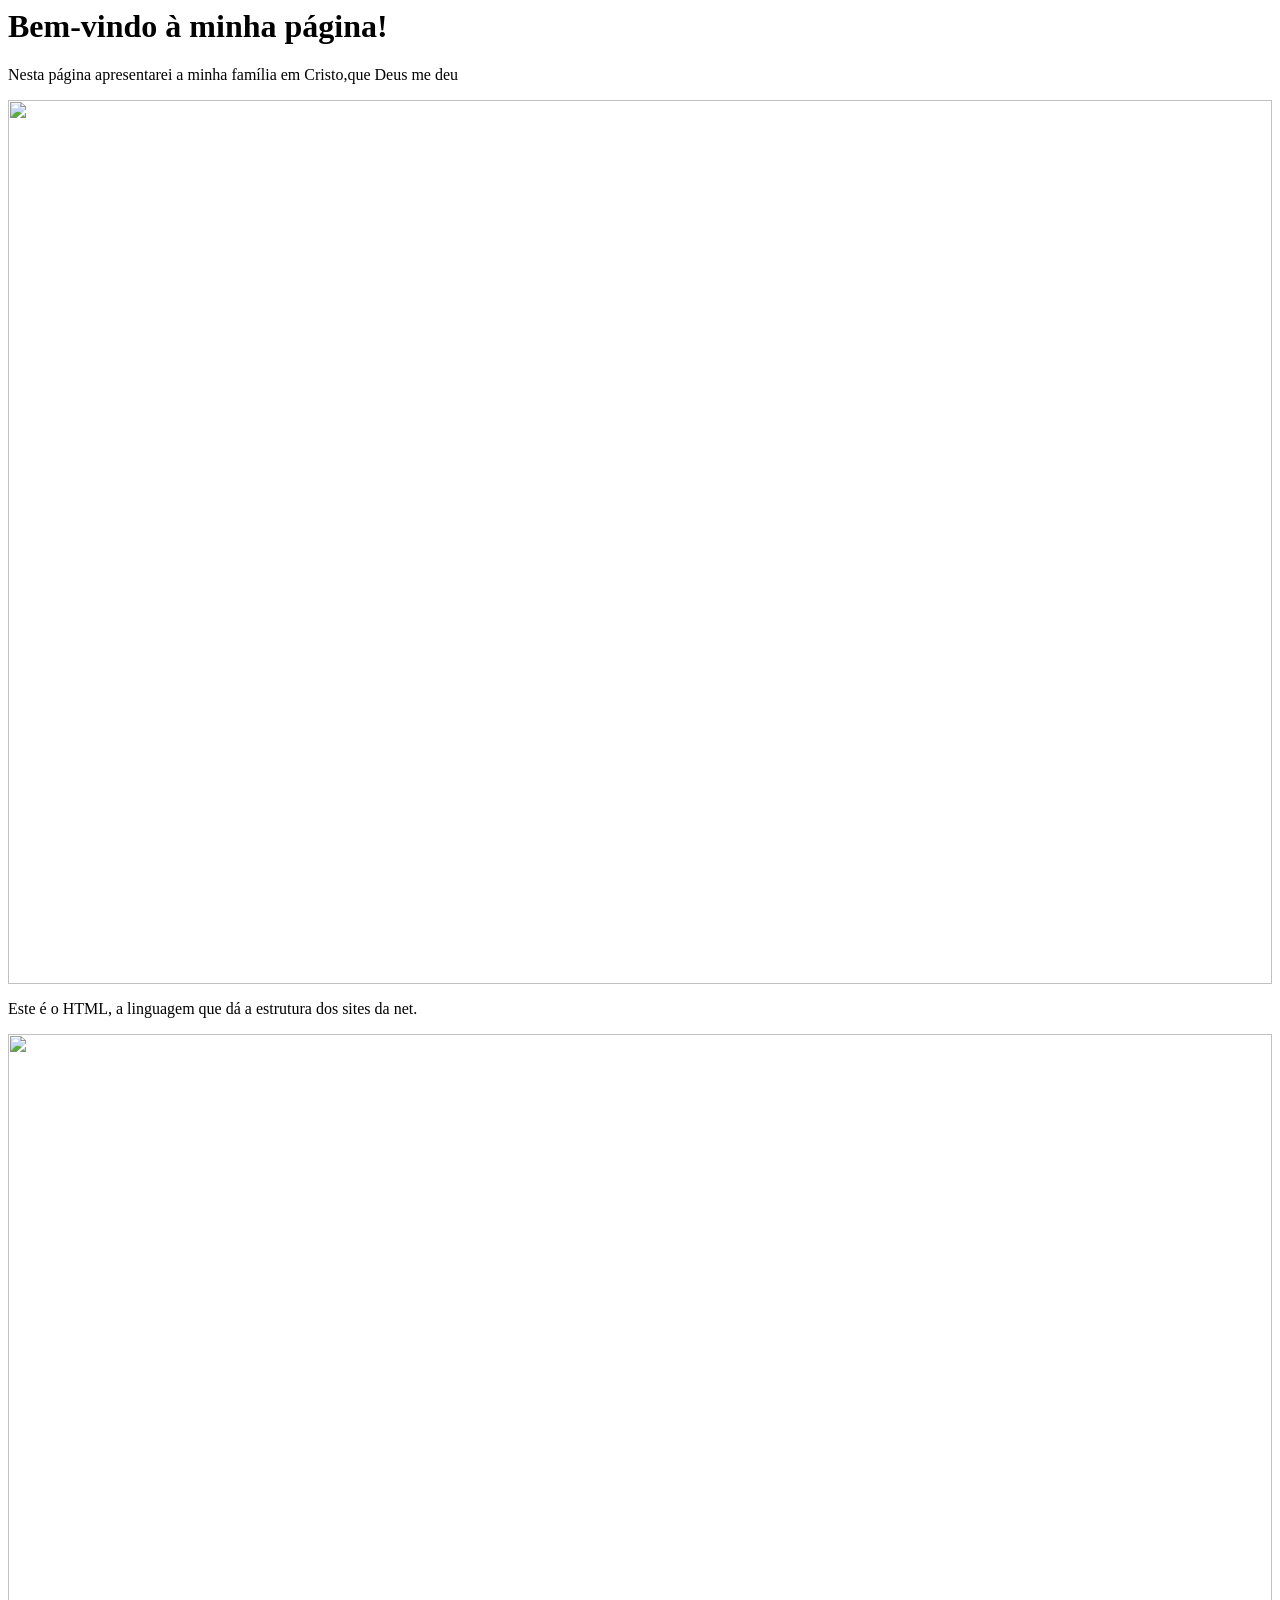
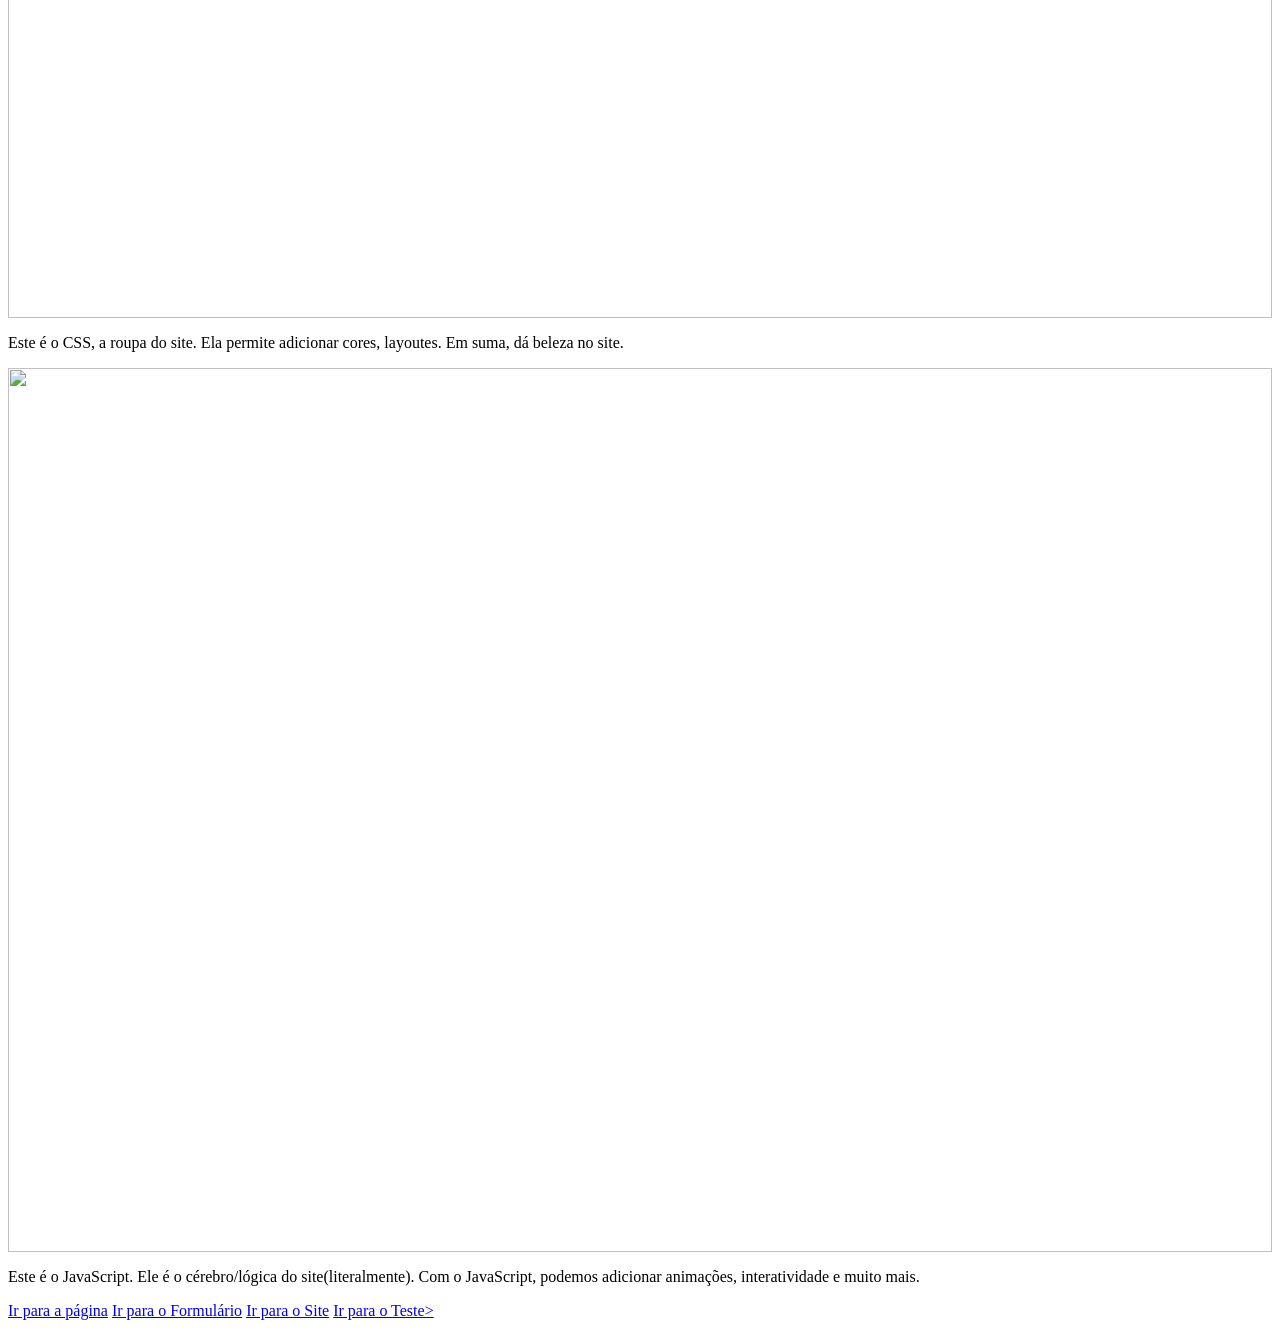
==== index.html @ 490a552b "Imagem" ====
<!Doctyper html>
<!DOCTYPE html>
<html>
  <meta charset="UTF-8">
  <meta http-equiv="X-UA-compatible" content="IE=edge"
    <meta name="viewport" content="width=device-width, initial-scale=1.0">
<head>
  
 <title>Minha Página</title>
 <link rel="stylesheet" href="estilo.css">
</head>
<body>
 <h1>Bem-vindo à minha página!</h1>
 <p>Nesta página apresentarei a minha família em Cristo,que Deus me deu</p>
 
<img src="Imagem/images.jpeg" width="100%">
<p> Este é o HTML, a linguagem que dá a estrutura dos sites da net.</p>
  
<img src="Imagem/images 1.jpeg" width="100%">
<p>Este é o CSS, a roupa do site. Ela permite adicionar cores, layoutes. Em suma, dá beleza no site.</p>

<img src="Imagem/images 2.jpeg" width="100%">
<p>Este é o JavaScript. Ele é o cérebro/lógica do site(literalmente). Com o JavaScript, podemos adicionar animações, interatividade e muito mais.</p>

<script>
  let posicao = 0;
const elemento = document.querySelector('.minha-caixa');

function animar() {
  posicao += 2; // Move 2 pixels
  elemento.style.transform = `translateX(${posicao}px)`;

  if (posicao < 300) {
    requestAnimationFrame(animar); // Continua a animação até 300px
  }
}


requestAnimationFrame(animar);

  
  
</script>









<a href="Input (Entrada de dados em CSS).html">Ir para a página</a>
<a href="Formulário.html">Ir para o Formulário</a>
<a href="Site_Kids.html">Ir para o Site</a>

<a href="Teste_JavaScript.html">Ir para o Teste></a>






</body
</html>
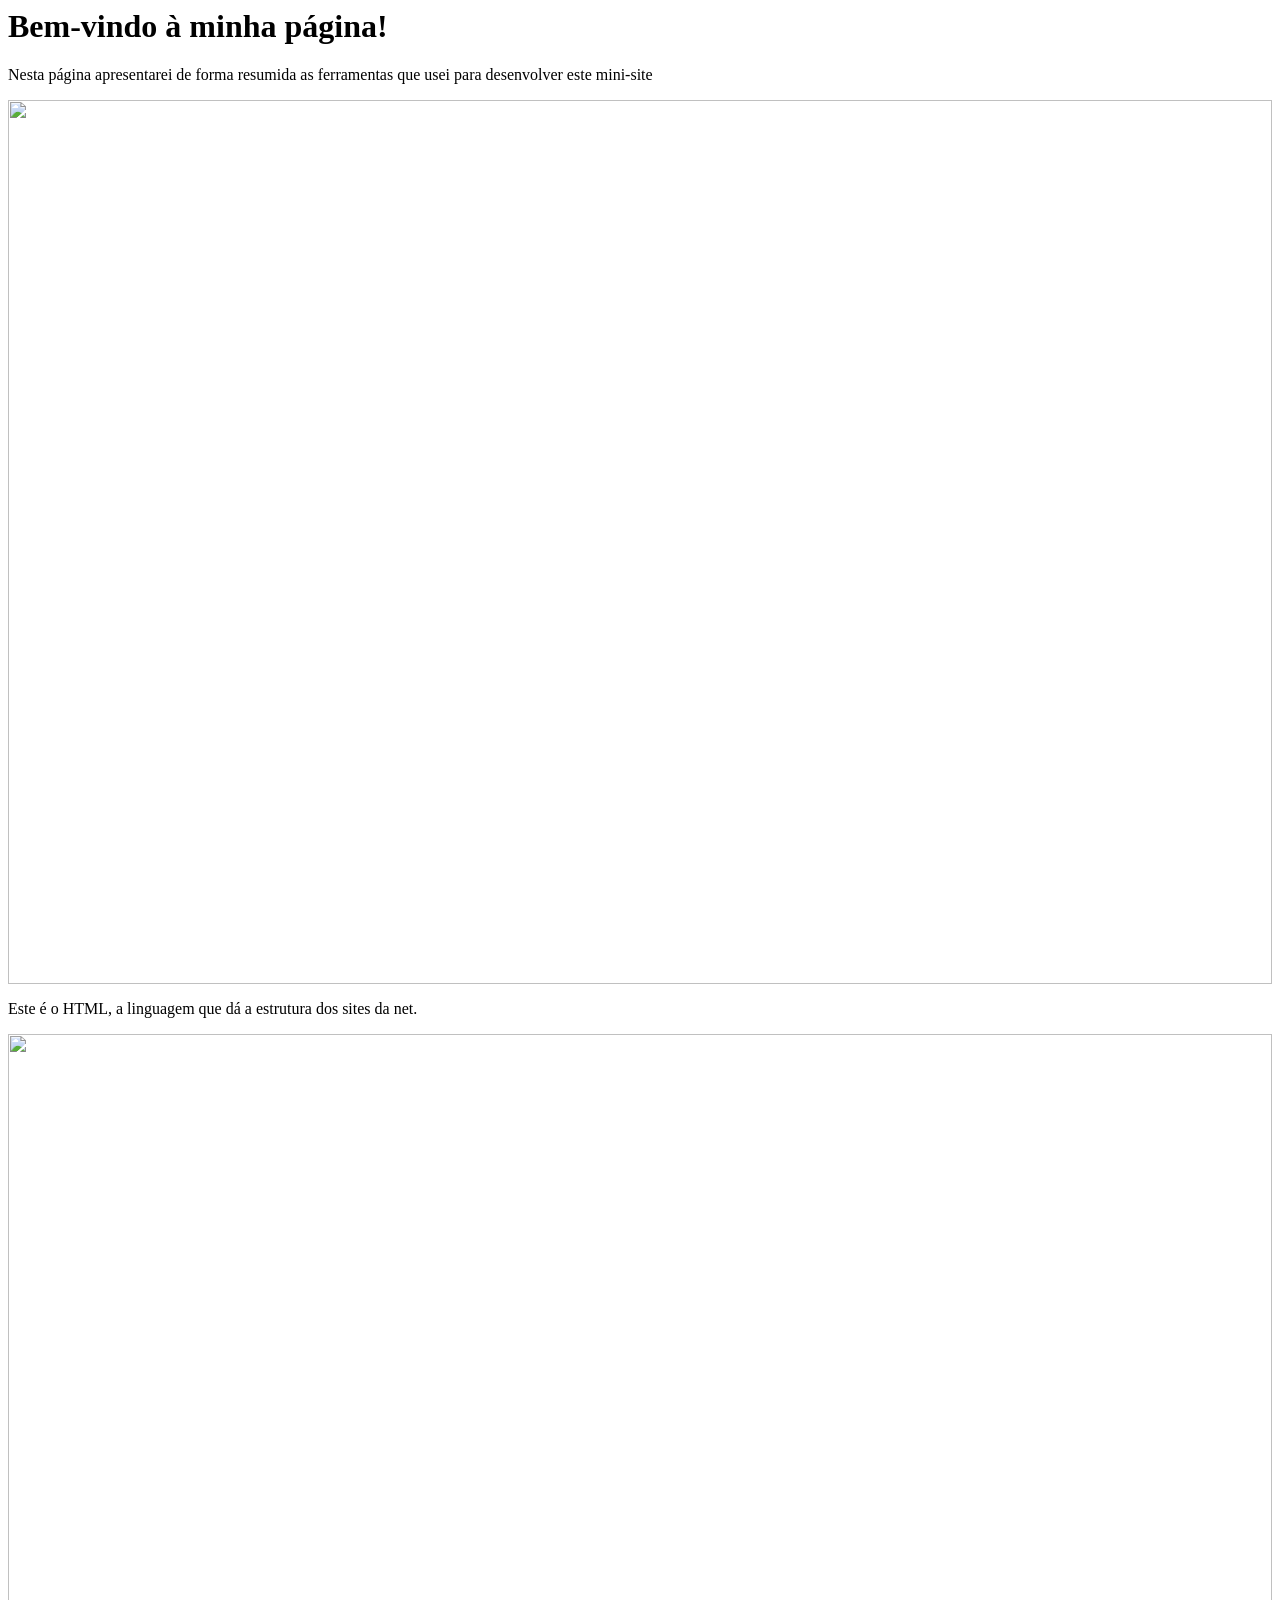
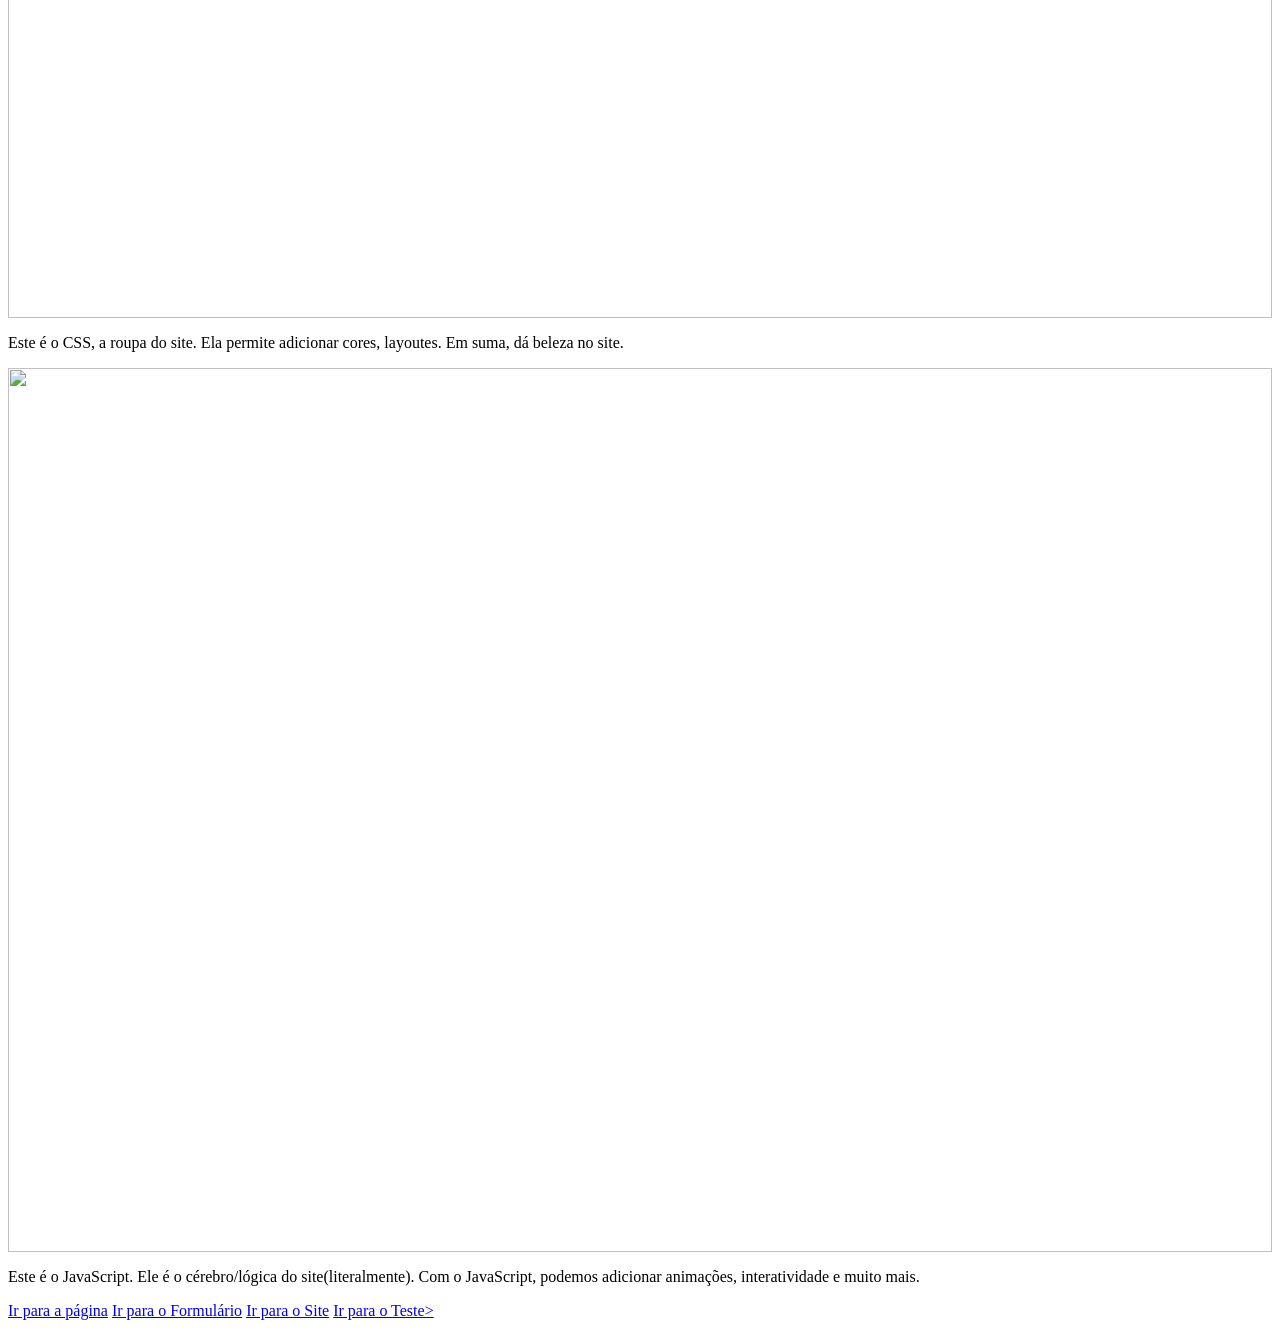
==== commit d12f70d8: "Add files via upload" ====
--- a/index.html
+++ b/index.html
@@ -11,7 +11,7 @@
 </head>
 <body>
  <h1>Bem-vindo à minha página!</h1>
- <p>Nesta página apresentarei a minha família em Cristo,que Deus me deu</p>
+ <p>Nesta página apresentarei de forma resumida as ferramentas que usei para desenvolver este mini-site</p>
  
 <img src="Imagem/images.jpeg" width="100%">
 <p> Este é o HTML, a linguagem que dá a estrutura dos sites da net.</p>
@@ -22,33 +22,6 @@
 <img src="Imagem/images 2.jpeg" width="100%">
 <p>Este é o JavaScript. Ele é o cérebro/lógica do site(literalmente). Com o JavaScript, podemos adicionar animações, interatividade e muito mais.</p>
 
-<script>
-  let posicao = 0;
-const elemento = document.querySelector('.minha-caixa');
-
-function animar() {
-  posicao += 2; // Move 2 pixels
-  elemento.style.transform = `translateX(${posicao}px)`;
-
-  if (posicao < 300) {
-    requestAnimationFrame(animar); // Continua a animação até 300px
-  }
-}
-
-
-requestAnimationFrame(animar);
-
-  
-  
-</script>
-
-
-
-
-
-
-
-
 
 <a href="Input (Entrada de dados em CSS).html">Ir para a página</a>
 <a href="Formulário.html">Ir para o Formulário</a>
@@ -57,9 +30,9 @@
 <a href="Teste_JavaScript.html">Ir para o Teste></a>
 
 
-
-
-
-
+<script>
+  
+  alert("Olá mundo")
+</script>
 </body
 </html>
